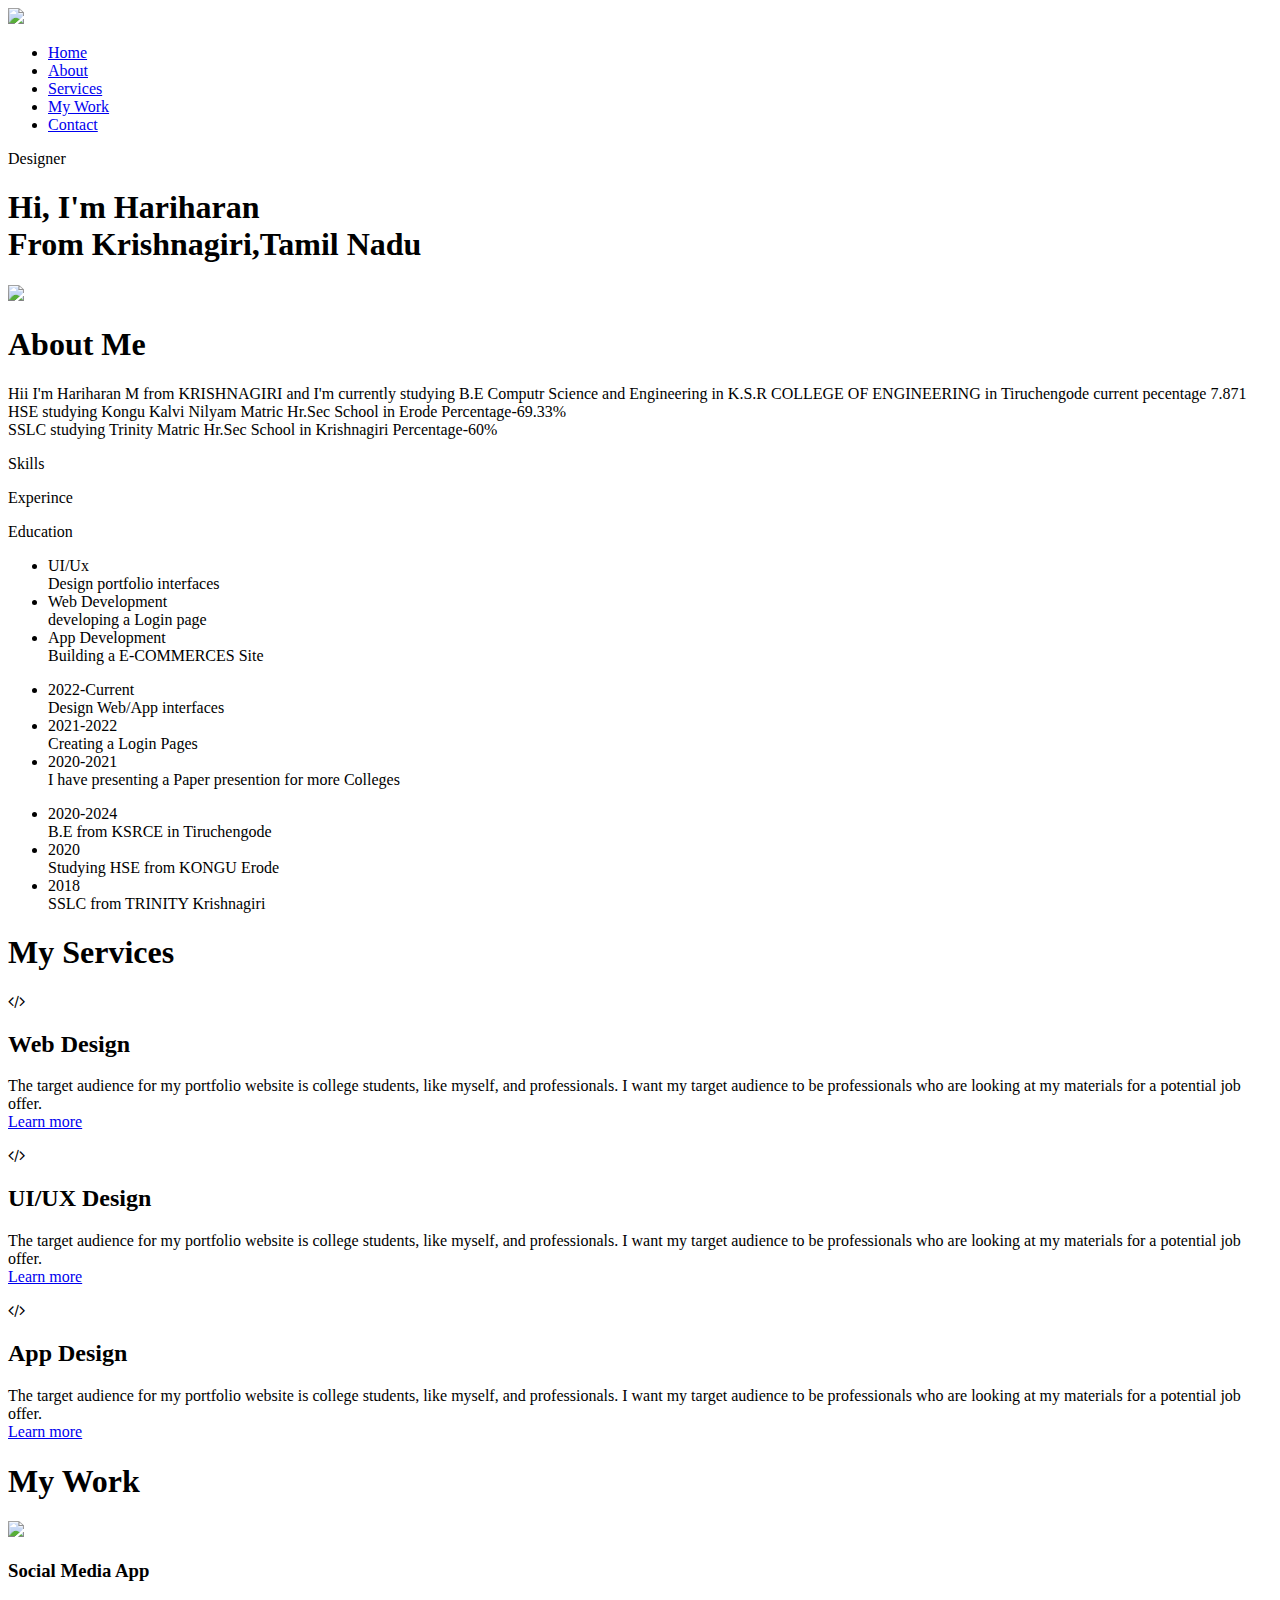
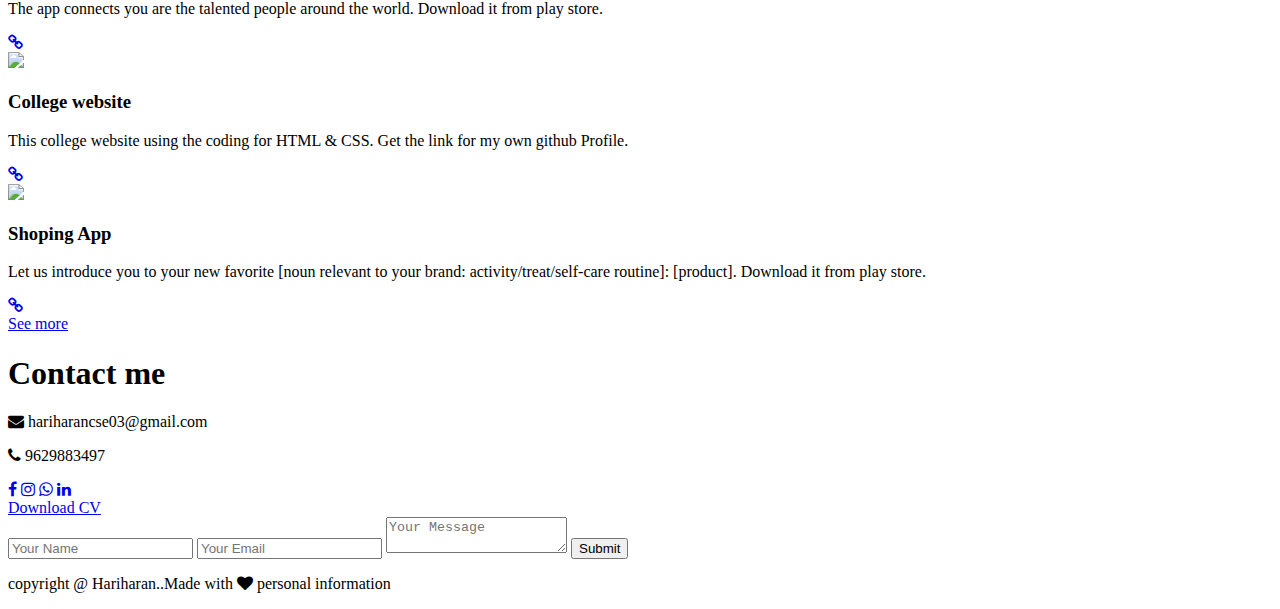
==== index.html @ b1cc9c3d "Update index.html" ====
<!DOCTYPE html>
<html lang="en">
<head>
    <meta charset="UTF-8">
    <meta http-equiv="X-UA-Compatible" content="IE=edge">
    <meta name="viewport" content="width=device-width, initial-scale=1.0">
    <title>Portfolio</title>
    <link rel="stylesheet" href="style.css">
    <link rel="stylesheet" href="https://cdnjs.cloudflare.com/ajax/libs/font-awesome/4.7.0/css/font-awesome.min.css">
</head>
<body>
    <div id="header">
        
        <div class="container">
            <nav>
                <img src="hari2.jpg" class="logo">
                <ul id="sidemenu">
                    <li><a href="#">Home</a></li>
                    <li><a href="#about">About</a></li>
                    <li><a href="#services">Services</a></li>
                    <li><a href="#portfolio">My Work</a></li>
                    <li><a href="#contact">Contact</a></li>
                    <!-- <i class="fa fa-times" onclick="closemenu()"></i> -->
                </ul>
                <!-- <i class="fa fa-bars" onclick="openmenu()"></i> -->
            </nav>
            <div class="header-text">
                <p>Designer</p>
                <h1>Hi, I'm<span>  Hariharan</span>  <br>From Krishnagiri,Tamil Nadu </h1>

            </div>
        </div>
    </div>
    <!--------about------->
    <section class="about" id="about">

        <div id="about">
            <div class="container">
                <div class="row">
                    <div class="about-col-1">
                        <img src="hari1.jpg" >
                    </div>
                    <div class="about-col-2">
                        <h1 class="sub-title">About Me</h1>
                        <p>Hii I'm Hariharan M from KRISHNAGIRI and I'm currently studying B.E Computr Science and Engineering in K.S.R COLLEGE OF ENGINEERING in Tiruchengode current pecentage 7.871
                            HSE studying Kongu Kalvi Nilyam Matric Hr.Sec School in Erode Percentage-69.33% <br>SSLC studying Trinity Matric Hr.Sec School in Krishnagiri Percentage-60% 
                            </p>

                            <div class="tab-titles">
                                <p class="tab-links active-link " onclick="opentab('skills')">Skills</p>
                                <p class="tab-links" onclick="opentab('experence')">Experince</p>
                                <p class="tab-links" onclick="opentab('education')">Education</p>
                            </div>
                            <div class="tab-contents active-tab" id="skills">
                                <ul>
                                    <li><span>UI/Ux</span><br>Design portfolio interfaces</li>
                                    <li><span>Web Development</span><br>developing a Login page</li>
                                    <li><span>App Development</span><br>Building a E-COMMERCES Site</li>
                                </ul>
                            </div>
                            <div class="tab-contents" id="experence">
                                <ul>
                                    <li><span>2022-Current</span><br>Design Web/App interfaces</li>
                                    <li><span>2021-2022</span><br>Creating a Login Pages</li>
                                    <li><span>2020-2021</span><br>I have presenting a Paper presention for more Colleges</li>
                                </ul>
                            </div>
                            <div class="tab-contents" id="education">
                                <ul>
                                    <li><span>2020-2024</span><br>B.E from KSRCE in Tiruchengode</li>
                                    <li><span>2020</span><br>Studying HSE from KONGU Erode</li>
                                    <li><span>2018</span><br>SSLC from TRINITY Krishnagiri</li>
                                </ul>
                            </div>
                    </div>
                </div>
            </div>
        </div>
    </div>
</section>
    <!---services-->
    <section class="services" id="services">

        <div class="services">
            <div class="container1">
                <h1 class="sub-title">My Services</h1>
                <div class="services-list">
                    <div> 
                        <i class="fa fa-code"></i>
                        <h2>Web Design</h2>
                        <p>The target audience for my portfolio website is college students, like myself, and professionals. I want my target audience to be professionals who are looking at my materials for a potential job offer. 
                            <br>  <a href="#">Learn more</a>
                        </p>
                </div>
                <div>
                    <i class="fa fa-code"></i>
                    <h2>UI/UX Design</h2>
                    <p>The target audience for my portfolio website is college students, like myself, and professionals. I want my target audience to be professionals who are looking at my materials for a potential job offer. 
                        <br> <a href="#">Learn more</a>
                    </p>
                </div>
                <div>
                    <i class="fa fa-code"></i>
                    <h2>App Design</h2>
                    <p>The target audience for my portfolio website is college students, like myself, and professionals. I want my target audience to be professionals who are looking at my materials for a potential job offer. 
                        <br> <a href="#">Learn more</a>
                    </p>
                </div>
                
            </div>
        </div>
    </div>
</section>
    <!-----portfolio-->
    <section class="portfolio" id="portfolio">

        <div class="portfolio">
            <div class="container">
                <h1 class="sub-title">My Work</h1>
                <div class="work-list">
                    <div class="work">
                        <img src="port.jpg" id="work">
                        <div class="layer" id="lay0">
                            <h3>Social Media App</h3>
                            <p>The app connects you are the talented people around the world.
                                Download it from play store.
                            </p>
                        <a href="https://www.instagram.com/actor_thalapathy_teams/"><i class="fa fa-link"></i></a>
                    </div>
                
                </div>
                <div class="work">
                    <img src="port1.jpg" id="work">
                    <div class="layer" id="lay">
                        <h3>College website</h3>
                        <p>This college website using the coding for HTML & CSS.
                            Get the link for my own github Profile.
                        </p>
                        <a href="https://hariharanm1.github.io/college-website/"><i class="fa fa-link"></i></a>
                    </div>
                </div>
                <div class="work">
                    <img src="port2.jpg" id="work">
                    <div class="layer" id="lay1">
                        <h3>Shoping App</h3>
                        <p>Let us introduce you to your new favorite [noun relevant to your brand: activity/treat/self-care routine]: [product].
                            Download it from play store.
                        </p>
                        <a href=" https://hariharanm1.github.io/E-Commerces/"><i class="fa fa-link"></i></a>
                    </div>
                </div>
            </div>
            <a href="https://www.portfoliobox.net/?s=googlewo&gclid=Cj0KCQiA6rCgBhDVARIsAK1kGPKfVIYAI4L03C6bUVrg0vcB7KDsZAPX6kE1ANzniwvH8spu9nz9zCUaApwYEALw_wcB" class="btn">See more</a>
        </div>
    </div>
</section>
    <!------contact----- -->
    <section class="contact" id="contact">
        <div class="contact">
            <div class="container">
                <div class="row">
                    <div class="contact-left">
                        <h1 class="sub-title">Contact me</h1>
                        <p><i class="fa fa-envelope"></i> hariharancse03@gmail.com</p>
                        <p><i class="fa fa-phone"></i> 9629883497</p>
                    <div class="social-icons">
                        <a href="https://www.facebook.com/profile.php?id=100054126530299"><i class="fa fa-facebook-f"></i></a>
                        <a href="https://www.instagram.com/actor_thalapathy_teams/"><i class="fa fa-instagram"></i></a>
                        <a href="https://www.whatsapp.com/"><i class="fa fa-whatsapp"></i></a>
                        <a href="https://www.linkedin.com/in/hariharan-m-9b5742258/"><i class="fa fa-linkedin"></i></a>
                    </div>
                    <a href="hariharan resum2.pdf" class="btn btn2">Download CV</a>
                </div>
                <div class="contact-right">
                    <form>
                        <input type="text"  name="Name" placeholder="Your Name" required>
                        <input type="email" name="email" placeholder="Your Email" required>
                        <textarea name="Message" row="6" placeholder="Your Message"></textarea>
                        <button type="submit" class="btn btn-2">Submit</button>
                    </form>
                </div>
            </div>
        </div>
        <div class="copyright">
            <p>copyright @ Hariharan..Made with <i class="fa fa-heart"></i> personal information</p>
        </div>
    </div>
</section>
    
    <script>
        var tablinks = document.getElementsByClassName("tab-links");
        var tabcontents = document.getElementsByClassName("tab-contents");
        function opentab(tabname){
            for(tablink of tablinks){
                tablink.classList.remove("active-link");
            }
            for(tabcontent of tabcontents){
                tabcontent.classList.remove("active-tab");
            }
            event.currentTarget.classList.add("active-link");
            document.getElementById(tabname).classList.add("active-tab");
        }
    </script>
    <script>
        var sidemenu=document.getElementById("sidemenu");

        function openmenu(){
            sidemenu.style.right="0";
        }
        function closemenu(){
            sidemenu.style.right="0px";
        }
    </script>
</body>
</html>
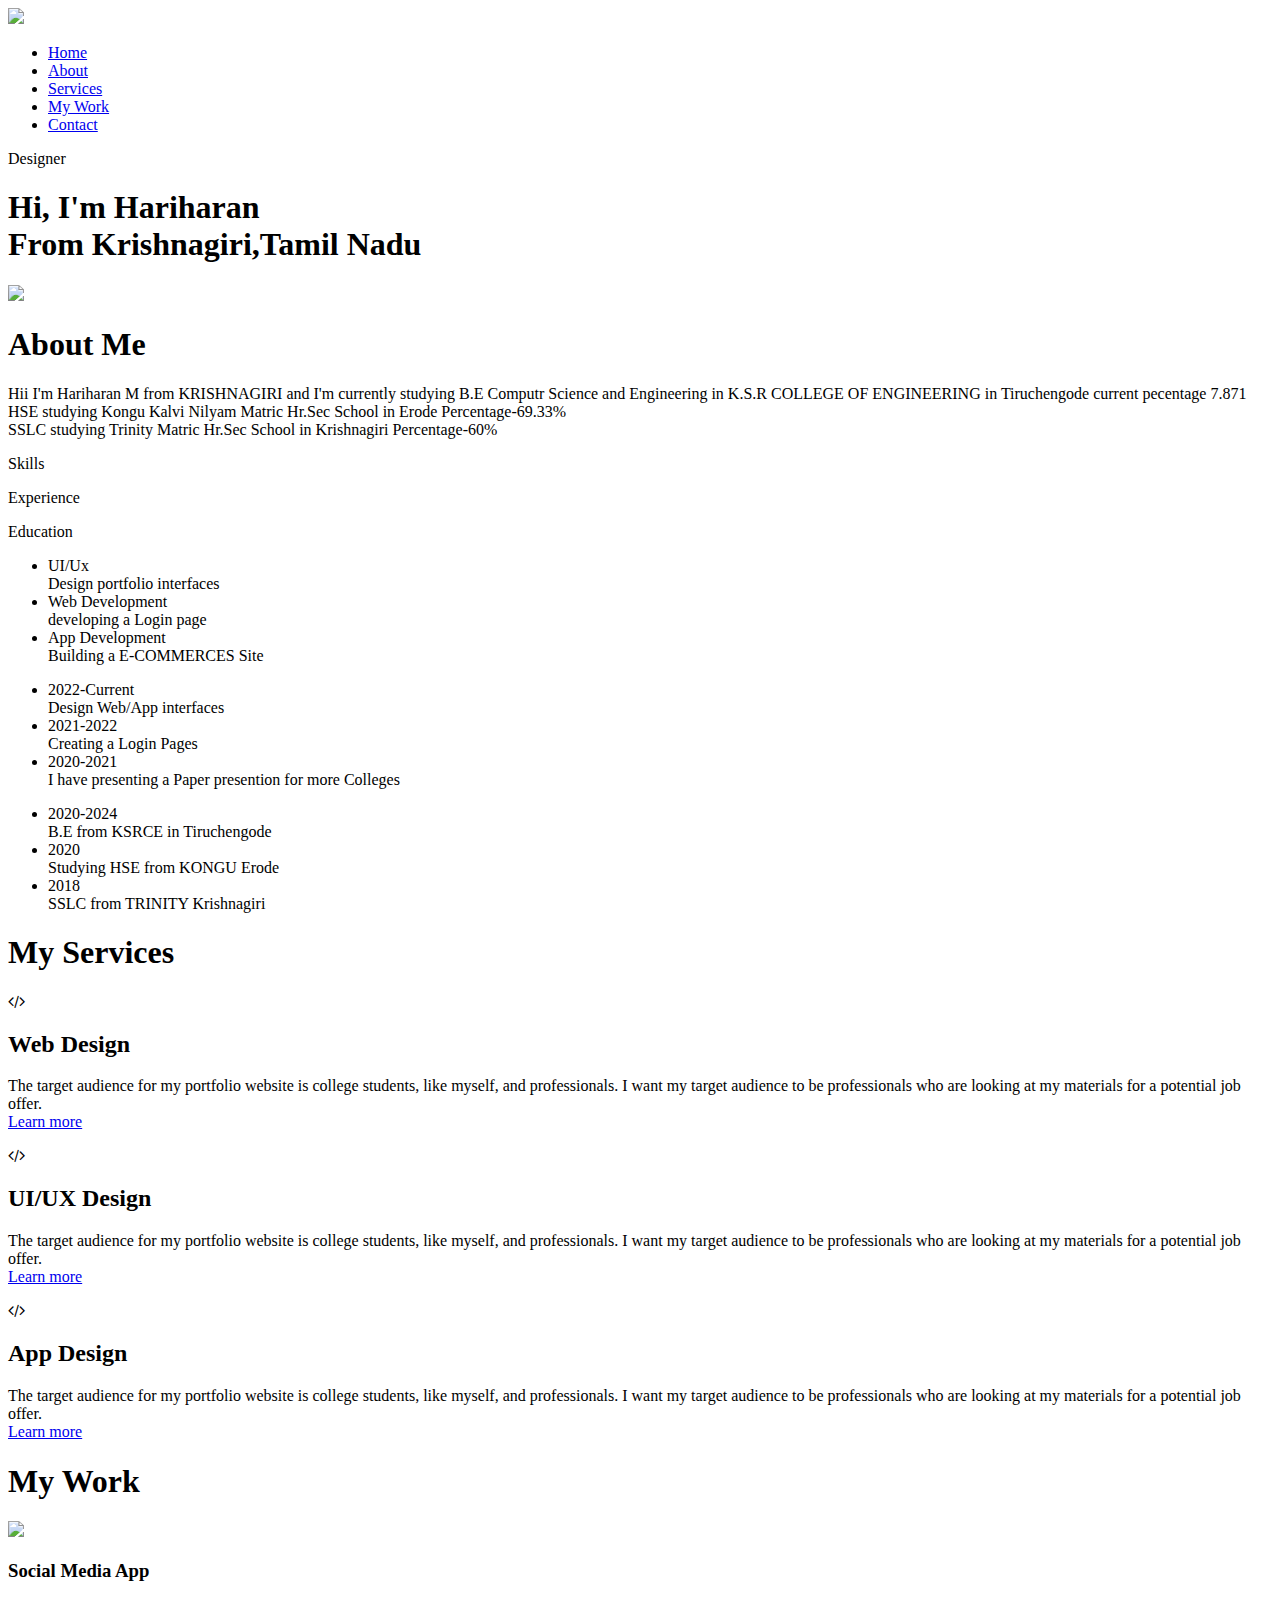
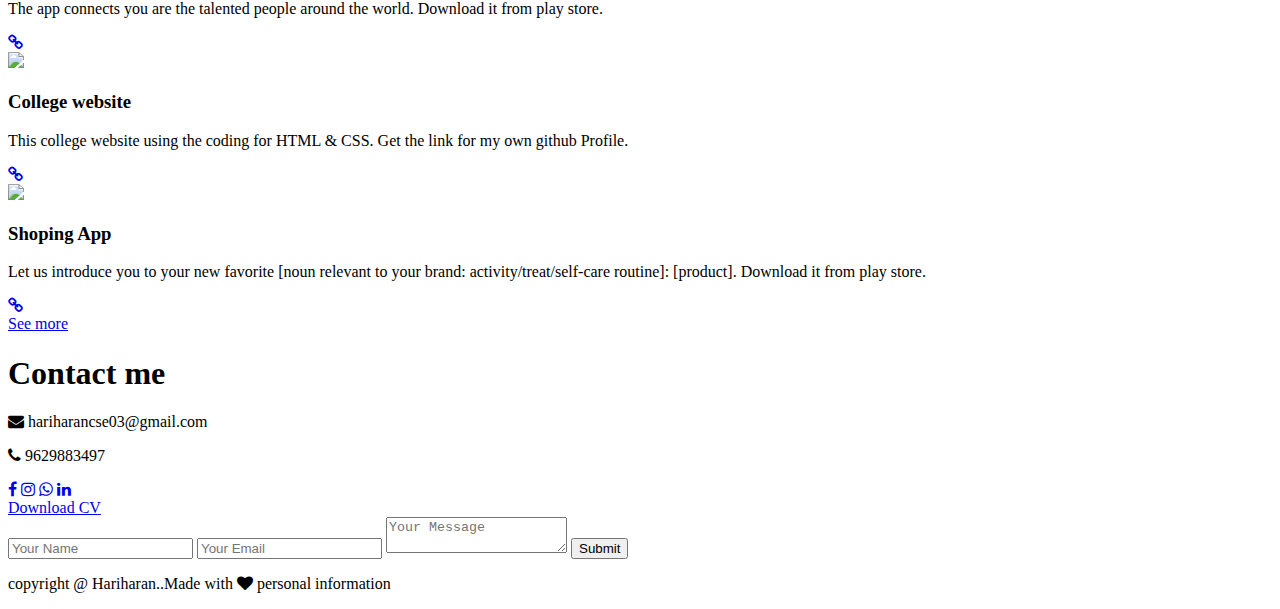
==== commit 57e6c146: "Update index.html" ====
--- a/index.html
+++ b/index.html
@@ -48,7 +48,7 @@
 
                             <div class="tab-titles">
                                 <p class="tab-links active-link " onclick="opentab('skills')">Skills</p>
-                                <p class="tab-links" onclick="opentab('experence')">Experince</p>
+                                <p class="tab-links" onclick="opentab('experience')">Experience</p>
                                 <p class="tab-links" onclick="opentab('education')">Education</p>
                             </div>
                             <div class="tab-contents active-tab" id="skills">
@@ -58,7 +58,7 @@
                                     <li><span>App Development</span><br>Building a E-COMMERCES Site</li>
                                 </ul>
                             </div>
-                            <div class="tab-contents" id="experence">
+                            <div class="tab-contents" id="experience">
                                 <ul>
                                     <li><span>2022-Current</span><br>Design Web/App interfaces</li>
                                     <li><span>2021-2022</span><br>Creating a Login Pages</li>
